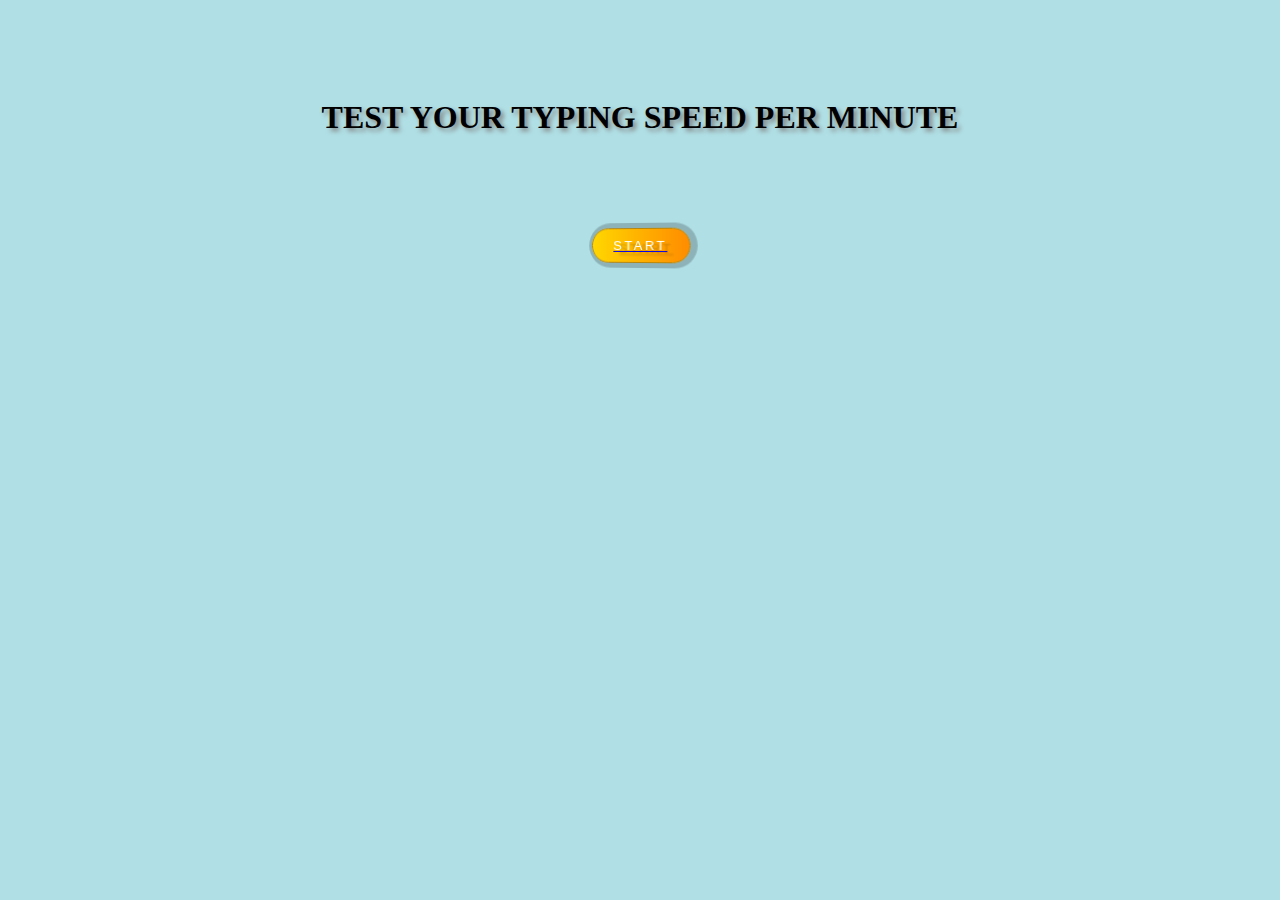
==== index.html @ 4171647f "first" ====
<!DOCTYPE html>
<html lang="en">
<head>
    <meta charset="UTF-8">
    <meta http-equiv="X-UA-Compatible" content="IE=edge">
    <meta name="viewport" content="width=device-width, initial-scale=1.0">
    <title>TYPE-SPEED</title>
    <style>
        main{
            display: flex;
            flex-direction: column;
            justify-content: center;
            align-items: center;
            padding:70px;

        }
        
        body,html{
            min-height: 100%;
    
        }

        body{
             background: powderblue 
        }
        
        

        

        

        .box {
	background: linear-gradient(to right, gold, darkorange);
	color: white;
	--width: 100px;
	--height: calc(var(--width) / 3);
	width: var(--width);
	height: var(--height);
	text-align: center;
	line-height: var(--height);
	font-size: calc(var(--height) / 2.5);
	font-family: sans-serif;
	letter-spacing: 0.2em;
	border: 1px solid darkgoldenrod;
	border-radius: 2em;
	transform: perspective(500px) rotateY(-15deg);
	text-shadow: 6px 3px 2px rgba(0, 0, 0, 0.2);
	box-shadow: 2px 0 0 5px rgba(0, 0, 0, 0.2);
	transition: 0.5s;
	position: relative;
    
	overflow: hidden;
    
}

.box:hover {
	transform: perspective(500px) rotateY(15deg);
	text-shadow: -6px 3px 2px rgba(0, 0, 0, 0.2);
	box-shadow: -2px 0 0 5px rgba(0, 0, 0, 0.2);
}

.box::before {
	content: '';
	position: absolute;
	width: 100%;
	height: 100%;
	background: linear-gradient(to right, transparent, white, transparent);
	left: -100%;
	transition: 0.5s;
}

.box:hover::before {
	left: 100%;
}

#links{
            display: flex;
            flex-direction: column;
            justify-content: center;
            align-items: center;
            padding:70px;

}

h1{
    text-shadow: 3px 3px 5px grey;
    font-family: cursive;
}
    </style>
</head>
<body>
    <main>
        <div id="wrapper">
            <h1>TEST YOUR TYPING SPEED PER MINUTE</h1>
        </div>
        <div id="links">
            <a href="first.html"><div class="box">START</div></a>
        </div>
        
    </main>
</body>
</html>
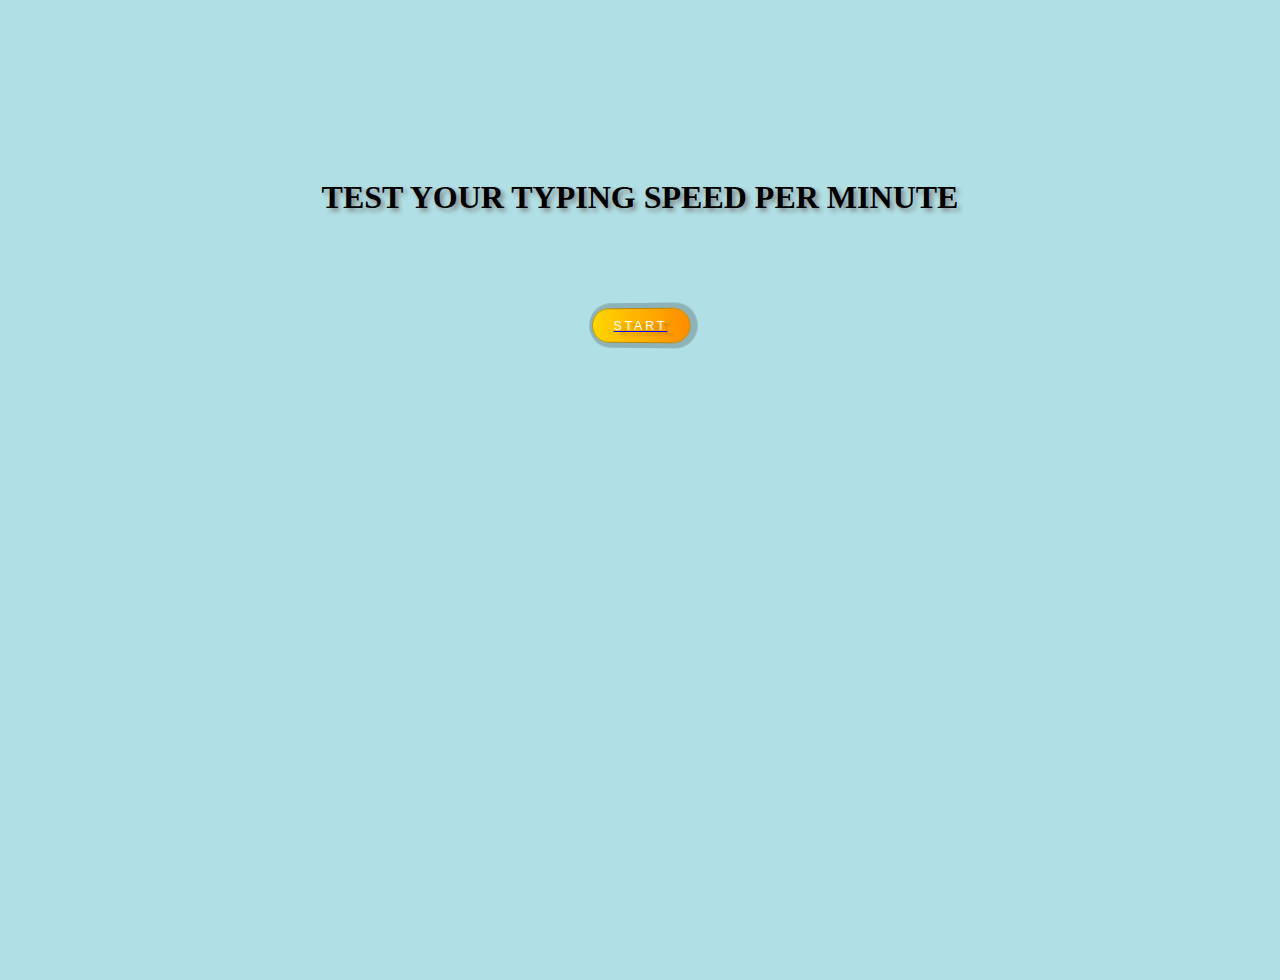
==== commit 93c60fb6: "final" ====
--- a/index.html
+++ b/index.html
@@ -17,7 +17,7 @@
         
         body,html{
             min-height: 100%;
-    
+            padding:40px;
         }
 
         body{
